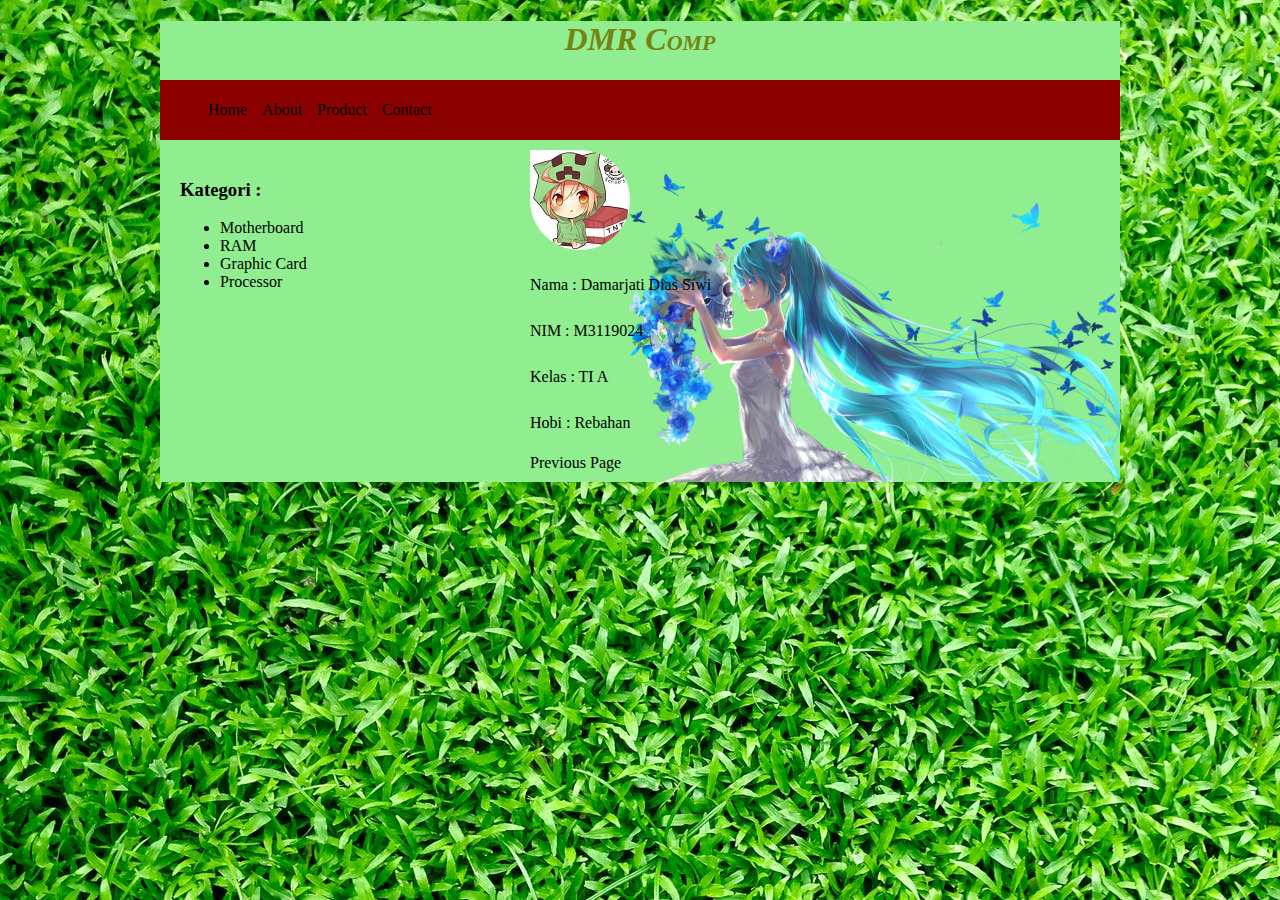
==== about.html @ 86ddf7cd "Update" ====
<!DOCTYPE html>
<html>
<head>
	<title>Review PC</title>
	<link rel="stylesheet" type="text/css" href="style.css">
</head>
<body>

<div class="container"> <!--<div></div> berfungsi untuk mengelompokkan sebuah program yang ingin di <kelompokkan
</kelompokkan-->
	<h1 class="judul">DMR Comp</h1>
	<div class="header">
		
		<ul>
			<li><a href="#">Home</a></li>
			<li><a href="#">About</a></li>
			<li><a href="#">Product</a></li>
			<li><a href="#">Contact</a></li>

		</ul>
	</div>

	<div class="hero"></div>
	<div class="main">
		<img src="image/chibi.jpg" alt="" style="border-radius: 0% 100% 100% 100%">
		<p>Nama : Damarjati Dias Siwi</p>
		<p>NIM : M3119024</p>
		<p>Kelas : TI A</p>
		<p>Hobi : Rebahan</p>

		<a href="index.html">Previous Page</a>

	</div>

	<div class="sidebar">
		<h3>Kategori : </h3>
		<ul>
			<li>Motherboard</li>
			<li>RAM</li>
			<li>Graphic Card</li>
			<li>Processor</li>
		</ul>
		<div class="break"></div>
	</div>

	<div class="clear"></div>

</body>
</html>
---- style.css ----
p {color: black;
font-family: calibri,serif;
line-height: 30px;
}

h1 {font-weight: normal;}
h1 {font-variant: small-caps;
	font-style: italic;
	color: #758513;
	text-align: center;
}
h2 {font-variant: normal;
	color: rgb(19,133,92);
}
body {
	background-image: url(image/background8.jpeg);
}
a {
			text-decoration: none;
			color: black;
		}

		a:link {
			color: black;
		}

		a:hover {
			font-style: italic;
			color: darkred;
		}

		a:active {
			font-style: italic;
			color: darkred;
		}
.container {
	width: 960px;
	margin: auto;
	background-color: lightgreen;
	background-image: url(image/bg7.png);
	background-repeat: no-repeat;
	background-position: right bottom;
}
.header {
	padding: 5px
}
.judul {
	font-weight: bold;
}

.header ul li {
	display: inline-block;
margin-right: 5px;
}

.header {
	background-color: darkred;
}
.header a {
	text-decoration: none;
	color: black;
	padding: 3px;
}
.header a:hover {
	background-color: lightblue;
	color: white;
}
/*.hero {
	height: 300px;
	background-image: url(bg9.jpg);
	background-position: 0 -80px;
	background-size: cover;
	border-top: 5px solid #9D1CFF;
	border-bottom: 5px solid #FF1F4F;
} */

.main span {
	color: green;
}

.main {
	width: 600px;
	padding: 10px;
	box-sizing: border-box;
	float: right;
}

.clear {
	clear: right;
}

.sidebar {
	float: left;
	padding: 20px;
	width: 300px;
}
.sidebar img {
	height: 30px;
	width: 70px;
	float: left;
}
.break {
	clear: right;
}
.sidebar p {
	font-size: 12px;
	font-family: calibri;
	line-height: 18px;
}
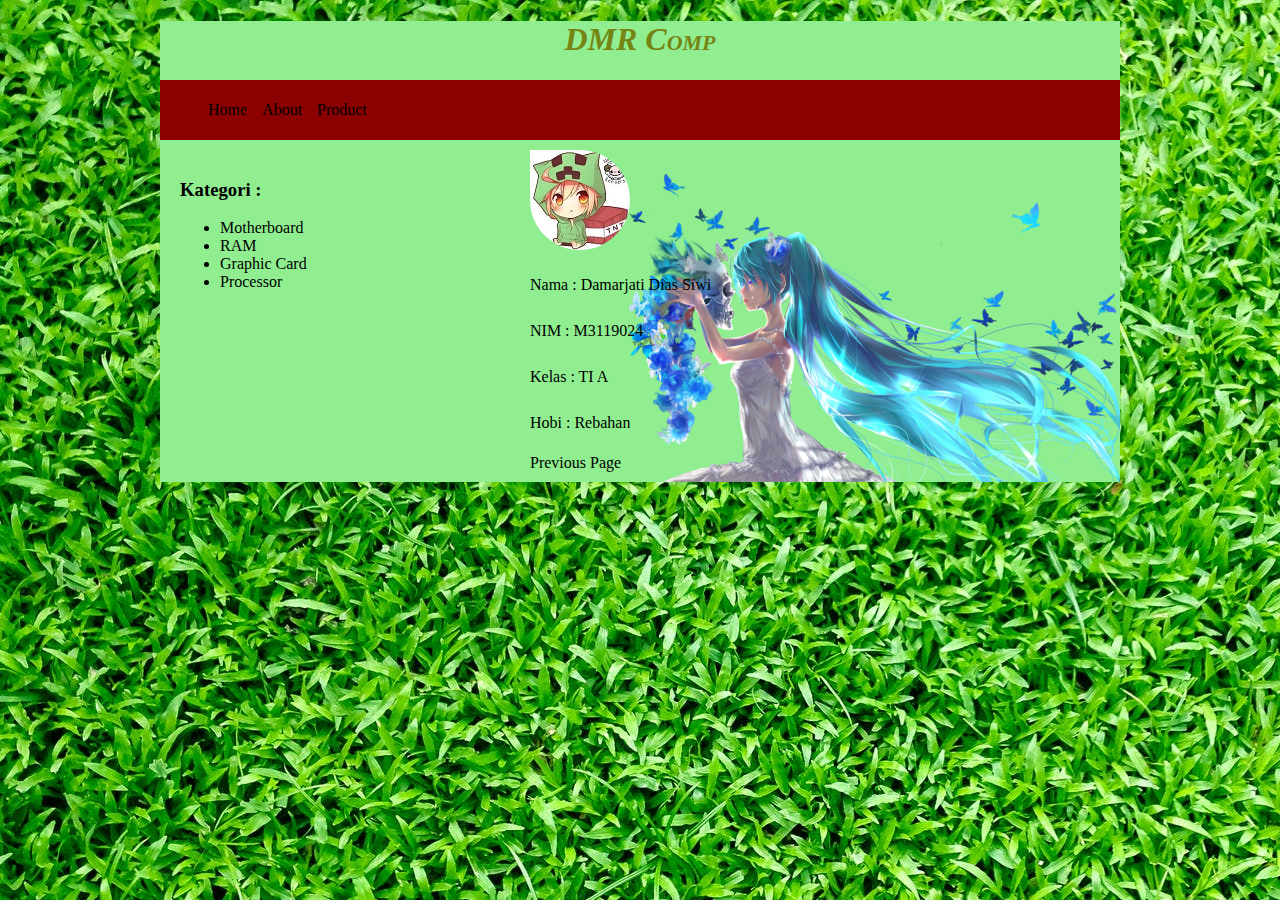
==== commit 55447790: "Update" ====
--- a/about.html
+++ b/about.html
@@ -12,11 +12,9 @@
 	<div class="header">
 		
 		<ul>
-			<li><a href="#">Home</a></li>
-			<li><a href="#">About</a></li>
-			<li><a href="#">Product</a></li>
-			<li><a href="#">Contact</a></li>
-
+			<li><a href="index.html">Home</a></li>
+			<li><a href="about.html">About</a></li>
+			<li><a href="#kategori">Product</a></li>
 		</ul>
 	</div>
 
